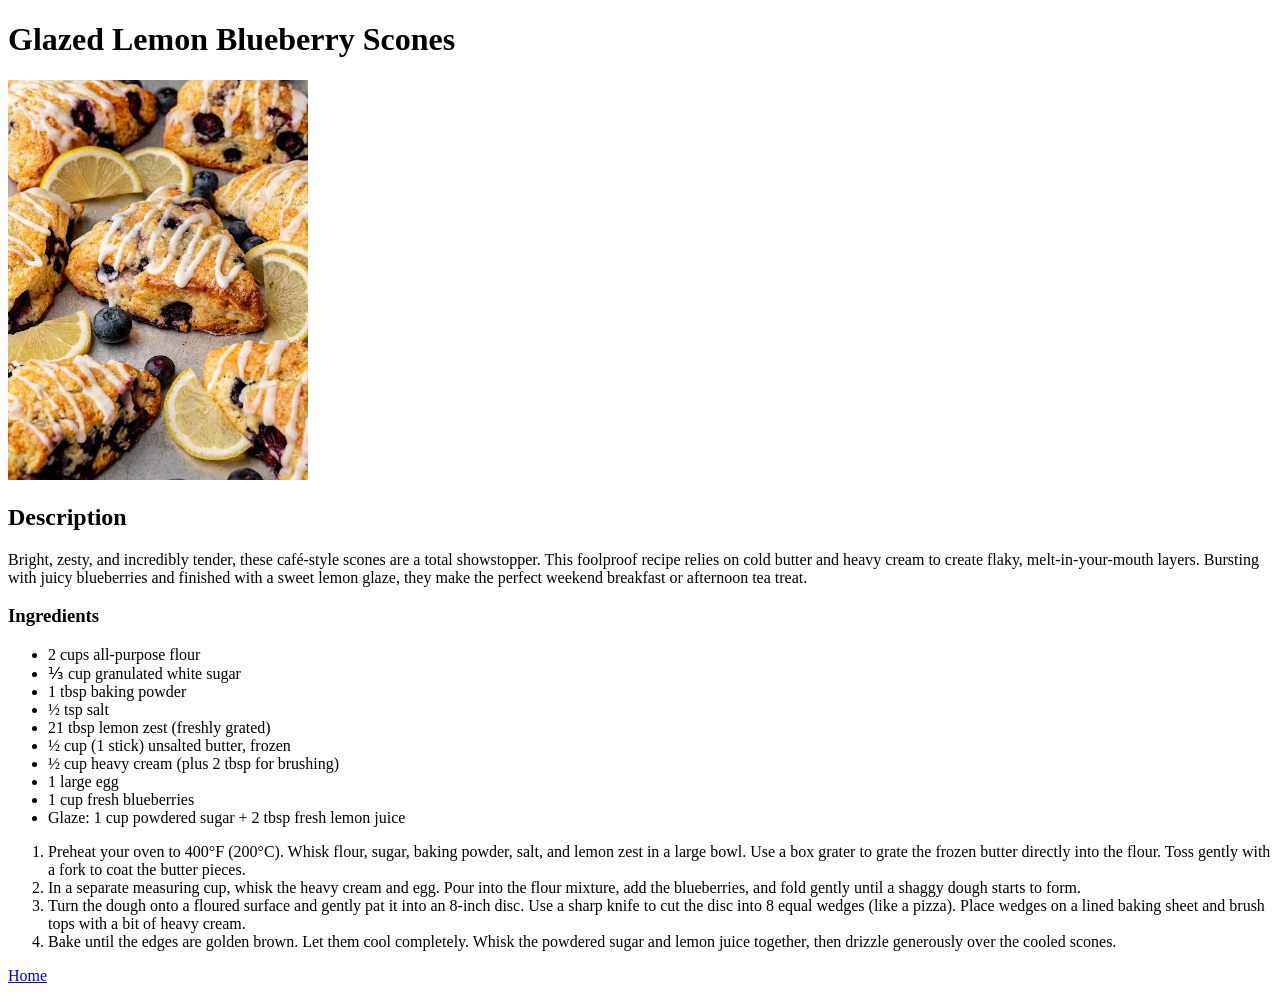
==== recipes/blueberry-scones.html @ 980452b9 "Create new recipe page" ====
<!DOCTYPE html>
<html lang="en">
<head>
    <meta charset="UTF-8">
    <meta name="viewport" content="width=device-width, initial-scale=1.0">
    <title>Glazed Lemon Blueberry Scones</title>
</head>
<body>
    <h1>Glazed Lemon Blueberry Scones</h1>
    <img src="Blueberry-scones.png" height="400">
    <h2>Description</h2>
    <p>Bright, zesty, and incredibly tender, these 
        café-style scones are a total showstopper. This 
        foolproof recipe relies on cold butter and heavy 
        cream to create flaky, melt-in-your-mouth layers. 
        Bursting with juicy blueberries and finished with a 
        sweet lemon glaze, they make the perfect weekend 
        breakfast or afternoon tea treat.</p>
    <h3>Ingredients</h3>
    <ul>
        <li>2 cups all-purpose flour</li>
        <li>⅓ cup granulated white sugar</li>
        <li>1 tbsp baking powder</li>
        <li>½ tsp salt</li>
        <li>21 tbsp lemon zest (freshly grated)</li>
        <li>½ cup (1 stick) unsalted butter, frozen</li>
        <li>½ cup heavy cream (plus 2 tbsp for brushing)</li>
        <li>1 large egg</li>
        <li>1 cup fresh blueberries</li>
        <li>Glaze: 1 cup powdered sugar + 2 tbsp fresh lemon juice</li>
    </ul>

    <ol>
        <li>Preheat your oven to 400°F (200°C). Whisk flour, sugar, baking powder, salt, and lemon zest in a large bowl. Use a box grater to grate the frozen butter directly into the flour. Toss gently with a fork to coat the butter pieces.</li>
        <li>In a separate measuring cup, whisk the heavy cream and egg. Pour into the flour mixture, add the blueberries, and fold gently until a shaggy dough starts to form.</li>
        <li>Turn the dough onto a floured surface and gently pat it into an 8-inch disc. Use a sharp knife to cut the disc into 8 equal wedges (like a pizza). Place wedges on a lined baking sheet and brush tops with a bit of heavy cream.</li>
        <li>Bake until the edges are golden brown. Let them cool completely. Whisk the powdered sugar and lemon juice together, then drizzle generously over the cooled scones.</li>
        
    </ol>

    <p><a href="../index.html">Home</a></p>


</body>
</html>
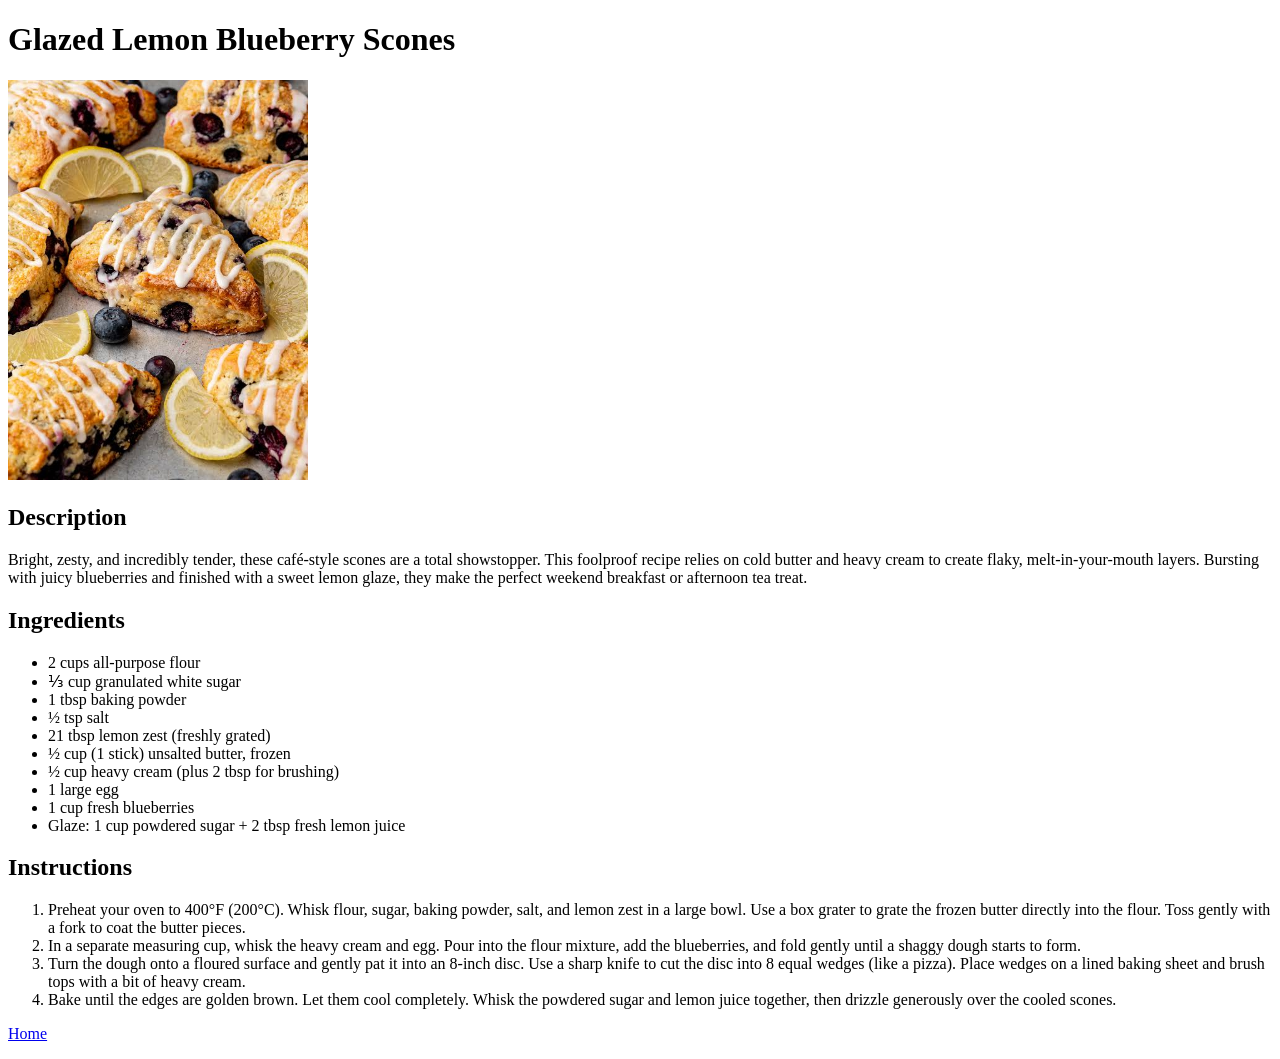
==== commit 76f3a338: "Edit recipe htmls to add description,ingredients, instructions classes to have uniform looking pages" ====
--- a/recipes/blueberry-scones.html
+++ b/recipes/blueberry-scones.html
@@ -4,39 +4,47 @@
     <meta charset="UTF-8">
     <meta name="viewport" content="width=device-width, initial-scale=1.0">
     <title>Glazed Lemon Blueberry Scones</title>
+    <link rel="stylesheet" href="../style.css"
 </head>
 <body>
     <h1>Glazed Lemon Blueberry Scones</h1>
-    <img src="Blueberry-scones.png" height="400">
-    <h2>Description</h2>
-    <p>Bright, zesty, and incredibly tender, these 
-        café-style scones are a total showstopper. This 
-        foolproof recipe relies on cold butter and heavy 
-        cream to create flaky, melt-in-your-mouth layers. 
-        Bursting with juicy blueberries and finished with a 
-        sweet lemon glaze, they make the perfect weekend 
-        breakfast or afternoon tea treat.</p>
-    <h3>Ingredients</h3>
-    <ul>
-        <li>2 cups all-purpose flour</li>
-        <li>⅓ cup granulated white sugar</li>
-        <li>1 tbsp baking powder</li>
-        <li>½ tsp salt</li>
-        <li>21 tbsp lemon zest (freshly grated)</li>
-        <li>½ cup (1 stick) unsalted butter, frozen</li>
-        <li>½ cup heavy cream (plus 2 tbsp for brushing)</li>
-        <li>1 large egg</li>
-        <li>1 cup fresh blueberries</li>
-        <li>Glaze: 1 cup powdered sugar + 2 tbsp fresh lemon juice</li>
-    </ul>
+    <img src="Blueberry-scones.png" height="400" class="main-image">
+    <div>
+        <h2>Description</h2>
+        <p>Bright, zesty, and incredibly tender, these 
+            café-style scones are a total showstopper. This 
+            foolproof recipe relies on cold butter and heavy 
+            cream to create flaky, melt-in-your-mouth layers. 
+            Bursting with juicy blueberries and finished with a 
+            sweet lemon glaze, they make the perfect weekend 
+            breakfast or afternoon tea treat.
+        </p>
+    </div>
+    <div class="ingredients">
+        <h2>Ingredients</h2>
+        <ul>
+            <li>2 cups all-purpose flour</li>
+            <li>⅓ cup granulated white sugar</li>
+            <li>1 tbsp baking powder</li>
+            <li>½ tsp salt</li>
+            <li>21 tbsp lemon zest (freshly grated)</li>
+            <li>½ cup (1 stick) unsalted butter, frozen</li>
+            <li>½ cup heavy cream (plus 2 tbsp for brushing)</li>
+            <li>1 large egg</li>
+            <li>1 cup fresh blueberries</li>
+            <li>Glaze: 1 cup powdered sugar + 2 tbsp fresh lemon juice</li>
+        </ul>
+    </div>
+    <div class="instructions">
+        <h2>Instructions</h2>
+        <ol>
+            <li>Preheat your oven to 400°F (200°C). Whisk flour, sugar, baking powder, salt, and lemon zest in a large bowl. Use a box grater to grate the frozen butter directly into the flour. Toss gently with a fork to coat the butter pieces.</li>
+            <li>In a separate measuring cup, whisk the heavy cream and egg. Pour into the flour mixture, add the blueberries, and fold gently until a shaggy dough starts to form.</li>
+            <li>Turn the dough onto a floured surface and gently pat it into an 8-inch disc. Use a sharp knife to cut the disc into 8 equal wedges (like a pizza). Place wedges on a lined baking sheet and brush tops with a bit of heavy cream.</li>
+            <li>Bake until the edges are golden brown. Let them cool completely. Whisk the powdered sugar and lemon juice together, then drizzle generously over the cooled scones.</li>        
+        </ol>
 
-    <ol>
-        <li>Preheat your oven to 400°F (200°C). Whisk flour, sugar, baking powder, salt, and lemon zest in a large bowl. Use a box grater to grate the frozen butter directly into the flour. Toss gently with a fork to coat the butter pieces.</li>
-        <li>In a separate measuring cup, whisk the heavy cream and egg. Pour into the flour mixture, add the blueberries, and fold gently until a shaggy dough starts to form.</li>
-        <li>Turn the dough onto a floured surface and gently pat it into an 8-inch disc. Use a sharp knife to cut the disc into 8 equal wedges (like a pizza). Place wedges on a lined baking sheet and brush tops with a bit of heavy cream.</li>
-        <li>Bake until the edges are golden brown. Let them cool completely. Whisk the powdered sugar and lemon juice together, then drizzle generously over the cooled scones.</li>
-        
-    </ol>
+    </div>
 
     <p><a href="../index.html">Home</a></p>
 
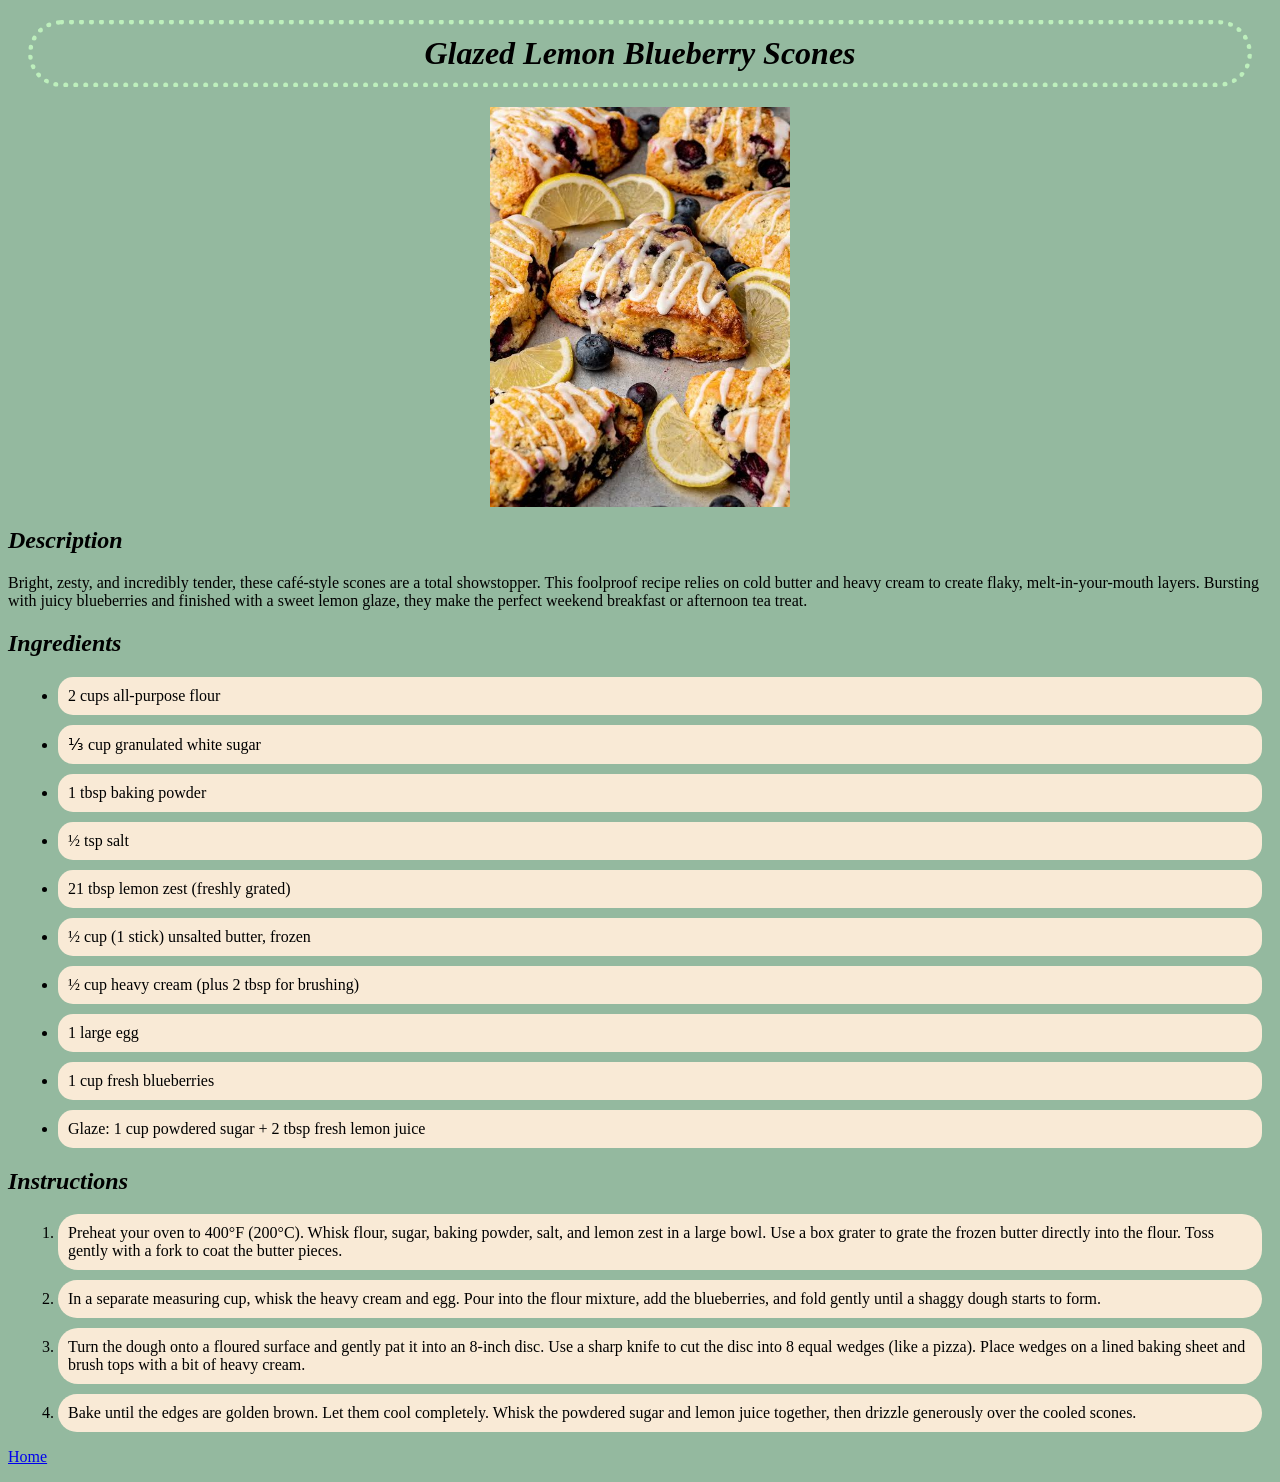
==== commit 73376f31: "Add desciption class" ====
--- a/recipes/blueberry-scones.html
+++ b/recipes/blueberry-scones.html
@@ -9,7 +9,7 @@
 <body>
     <h1>Glazed Lemon Blueberry Scones</h1>
     <img src="Blueberry-scones.png" height="400" class="main-image">
-    <div>
+    <div class="description">
         <h2>Description</h2>
         <p>Bright, zesty, and incredibly tender, these 
             café-style scones are a total showstopper. This 
--- a/style.css
+++ b/style.css
@@ -0,0 +1,52 @@
+* {
+    background-color: rgb(148, 185, 159) ;
+}
+h1 {
+    /* position: relative; */
+    text-align: center;
+    font-family:'Segoe UI', 'Times New Roman', Times, serif;
+    background-color: transparent;
+    margin: 20px;
+    padding: 10px;
+    border: 5px rgb(189, 239, 188) dotted;
+    border-radius: 100px;
+    font-style: italic;
+}
+
+h2 {
+    font-style: italic;
+}
+
+.main-image{
+    display: block;
+    margin-left: auto;
+    margin-right: auto;
+}
+
+.ingredients li{
+    width: auto;
+    border-radius: 15px;
+    background-color: rgb(249, 234, 214);
+    padding: 10px;
+    margin: 10px;
+    /* border: transparent solid; */
+}
+
+.instructions li{
+    margin: 10px;
+    padding: 10px;
+    width: auto;
+    height: auto;
+    border-color: transparent;
+    border-radius: 20px;
+    background-color: rgb(249, 234, 214);
+}
+
+.recipes-list li{
+    width: 200px;
+    border-radius: 15px;
+    background-color: rgb(249, 234, 214);
+    padding: 10px;
+    margin: 10px;
+}
+
